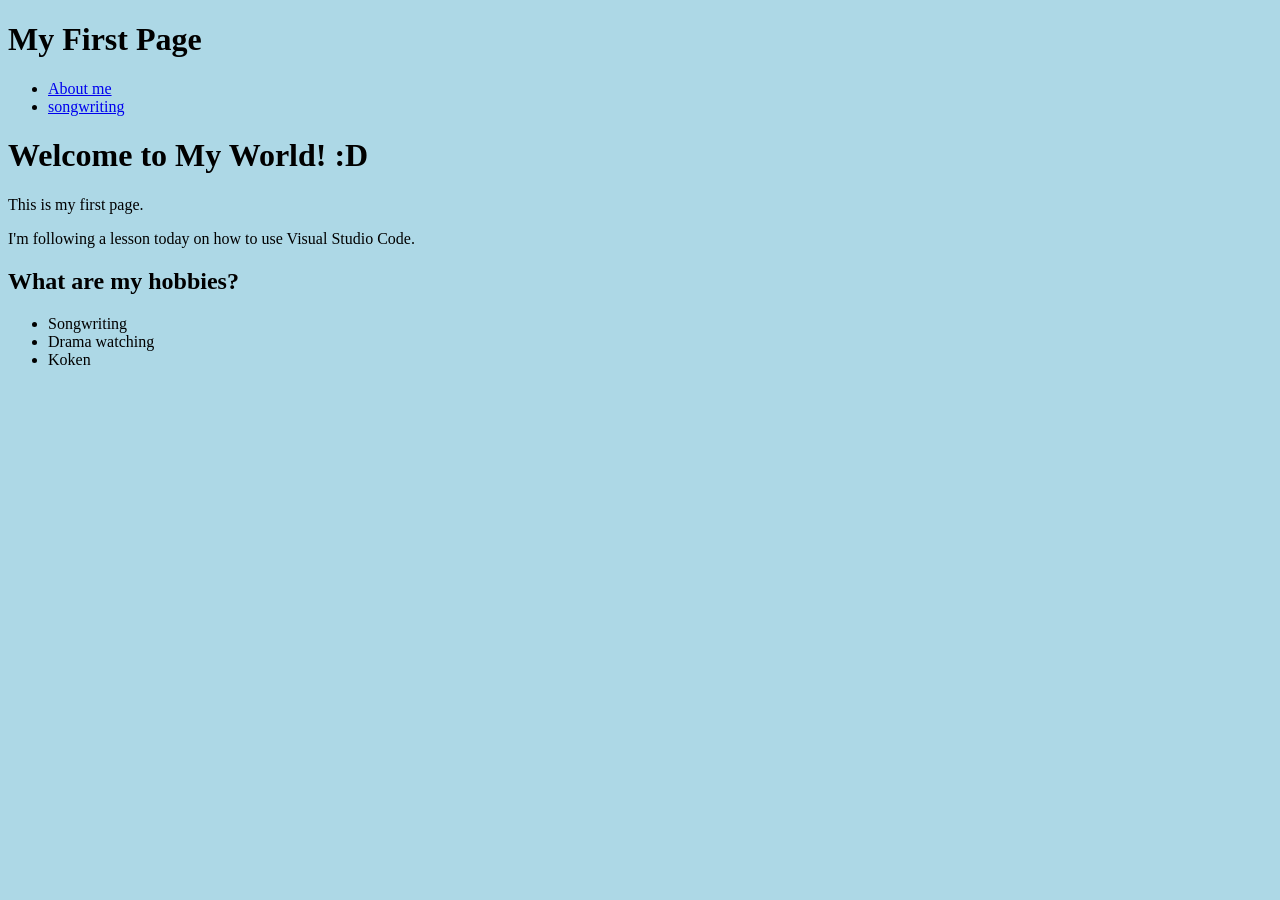
==== webtechnology/labo01/labo01/index.html @ d0e0c733 "adding image" ====
<!DOCTYPE html>
<html lang="en">
<head>
    <meta charset="UTF-8">
    <meta name="viewport" content="width=device-width, initial-scale=1.0">
    <title>My First Page</title>
</head>
<body>
    <header>
        <h1>My First Page</h1>
        <nav>
            <ul>
                <li><a href="over_mij.html">About me</a></li>
                 <li><a href="songwriting.html">songwriting</a></li>
            </ul>
        </nav>
    </header>
    <style>
        body {background-color: lightblue;}
    </style>
    
  <h1>Welcome to My World! :D </h1>
    <p>This is my first page.</p>
    <p>I'm following a lesson today on how to use Visual Studio Code.</p>
    <p></p>

    <h2>What are my hobbies? </h2>
<ul>
    <li>Songwriting</li>
    <li>Drama watching</li>
    <li>Koken</li>
</ul>
</body>
</html>
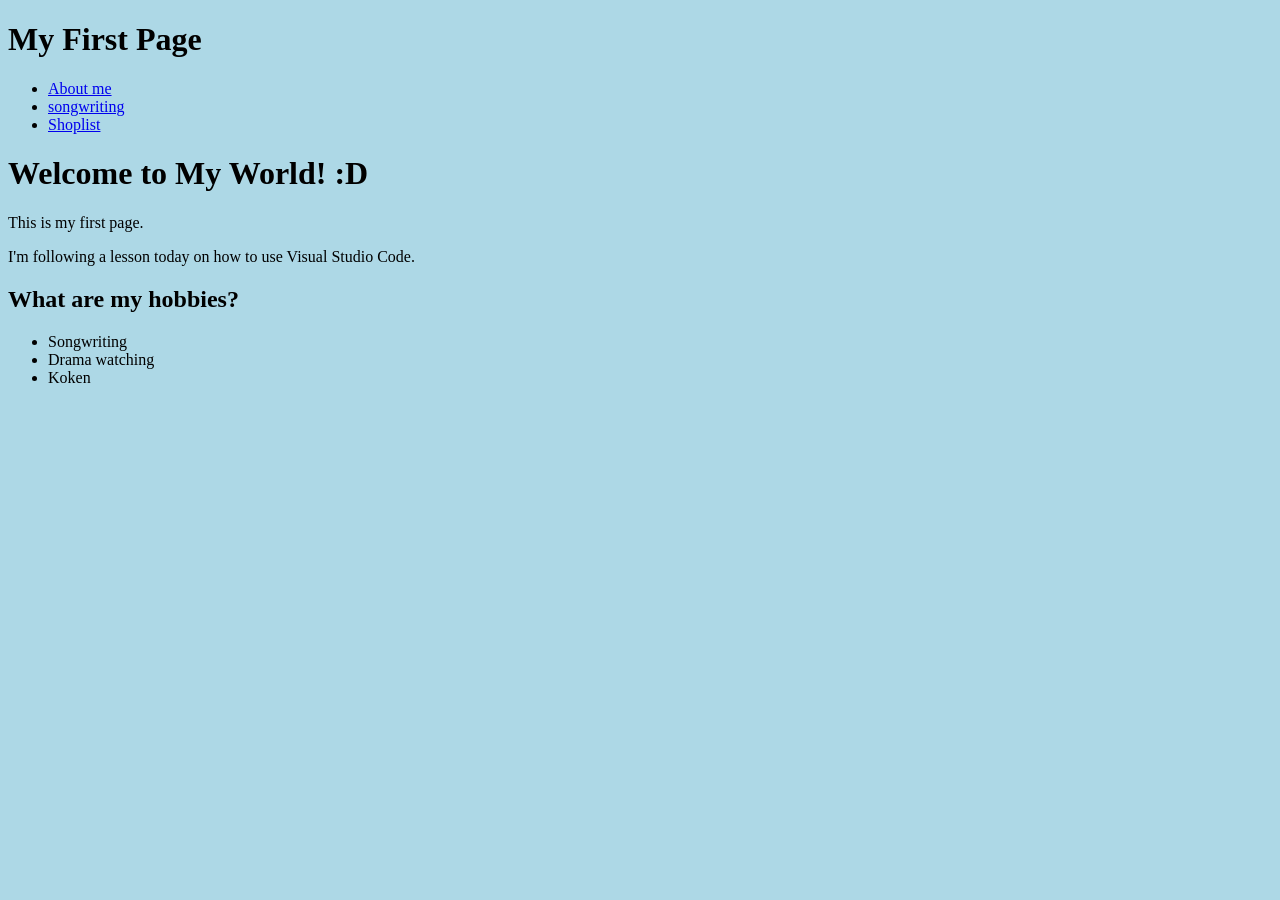
==== commit 1a1b0744: "Boodschappenlijst" ====
--- a/webtechnology/labo01/labo01/index.html
+++ b/webtechnology/labo01/labo01/index.html
@@ -11,7 +11,8 @@
         <nav>
             <ul>
                 <li><a href="over_mij.html">About me</a></li>
-                 <li><a href="songwriting.html">songwriting</a></li>
+                <li><a href="songwriting.html">songwriting</a></li>
+                <li><a href="shoplist.html">Shoplist</a></li>
             </ul>
         </nav>
     </header>
